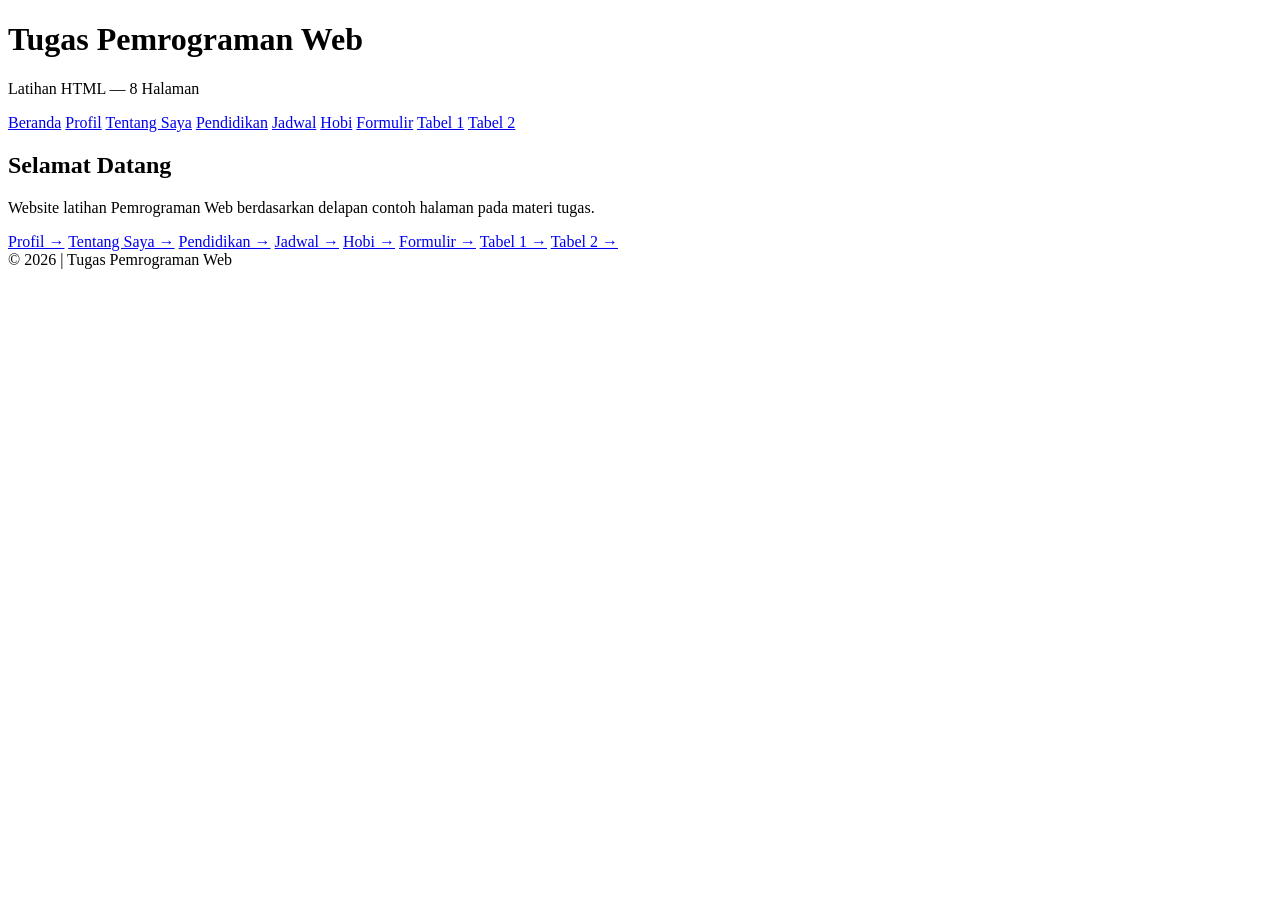
==== index.html @ f7549d48 "Rename tugas-pemweb-html/index.html to index.html" ====
<!DOCTYPE html>
<html lang="id">
  <head>
    <meta charset="UTF-8" />
    <meta name="viewport" content="width=device-width, initial-scale=1" />
    <title>Beranda | Tugas Pemweb</title>
    <link rel="stylesheet" href="assets/style.css" />
  </head>
  <body>
    <header>
      <h1>Tugas Pemrograman Web</h1>
      <p>Latihan HTML — 8 Halaman</p>
    </header>

    <nav aria-label="Navigasi utama">
      <a href="index.html" class="active">Beranda</a>
      <a href="profile.html" class="">Profil</a>
      <a href="about-me.html" class="">Tentang Saya</a>
      <a href="educations.html" class="">Pendidikan</a>
      <a href="course-schedule.html" class="">Jadwal</a>
      <a href="hobbies.html" class="">Hobi</a>
      <a href="form.html" class="">Formulir</a>
      <a href="table1.html" class="">Tabel 1</a>
      <a href="table2.html" class="">Tabel 2</a>
    </nav>

    <main>
      <section class="panel">
        <h2>Selamat Datang</h2>
        <p>
          Website latihan Pemrograman Web berdasarkan delapan contoh halaman pada
          materi tugas.
        </p>

        <div class="cards">
          <a href="profile.html">Profil →</a>
          <a href="about-me.html">Tentang Saya →</a>
          <a href="educations.html">Pendidikan →</a>
          <a href="course-schedule.html">Jadwal →</a>
          <a href="hobbies.html">Hobi →</a>
          <a href="form.html">Formulir →</a>
          <a href="table1.html">Tabel 1 →</a>
          <a href="table2.html">Tabel 2 →</a>
        </div>
      </section>
    </main>

    <footer>© 2026 | Tugas Pemrograman Web</footer>
  </body>
</html>
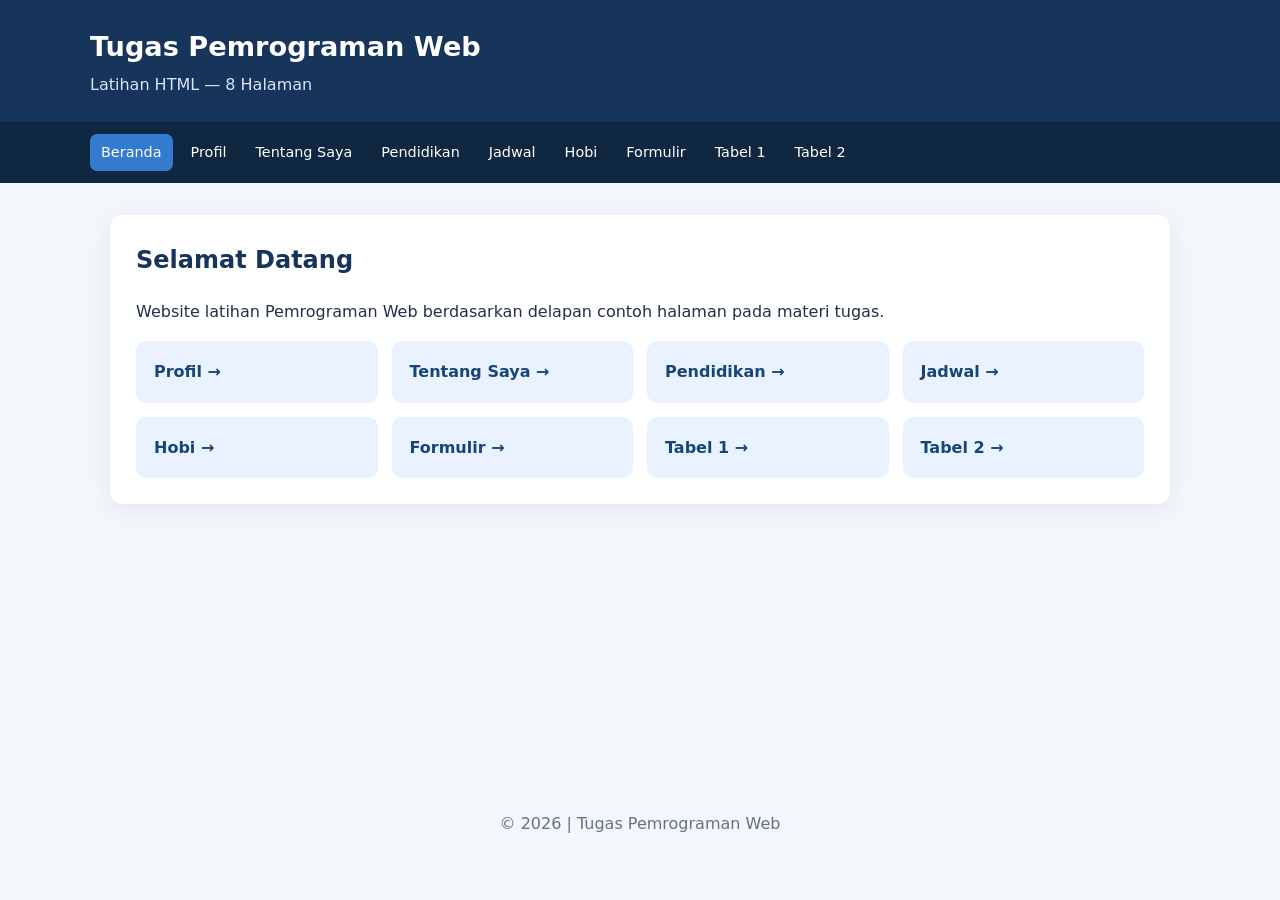
==== commit e4034959: "Update index.html" ====
--- a/index.html
+++ b/index.html
@@ -4,7 +4,7 @@
     <meta charset="UTF-8" />
     <meta name="viewport" content="width=device-width, initial-scale=1" />
     <title>Beranda | Tugas Pemweb</title>
-    <link rel="stylesheet" href="assets/style.css" />
+    <link rel="stylesheet" href="tugas-pemweb-html/assets/style.css">
   </head>
   <body>
     <header>
--- a/tugas-pemweb-html/assets/style.css
+++ b/tugas-pemweb-html/assets/style.css
@@ -0,0 +1,207 @@
+* {
+  box-sizing: border-box;
+}
+
+body {
+  margin: 0;
+  font: 16px/1.6 system-ui, Arial, sans-serif;
+  background: #f3f6fb;
+  color: #203047;
+}
+
+header {
+  background: #17345b;
+  color: white;
+  padding: 25px max(22px, calc((100vw - 1100px) / 2));
+}
+
+header h1 {
+  margin: 0;
+  font-size: 1.7rem;
+}
+
+header p {
+  margin: 3px 0 0;
+  color: #d9e6f8;
+}
+
+nav {
+  background: #102741;
+  padding: 12px max(16px, calc((100vw - 1100px) / 2));
+  display: flex;
+  flex-wrap: wrap;
+  gap: 7px;
+}
+
+nav a {
+  color: white;
+  text-decoration: none;
+  padding: 7px 11px;
+  border-radius: 7px;
+  font-size: 0.9rem;
+}
+
+nav a:hover,
+nav a.active {
+  background: #347bd0;
+}
+
+main {
+  max-width: 1100px;
+  margin: 32px auto;
+  padding: 0 20px;
+  min-height: 60vh;
+}
+
+.panel {
+  background: white;
+  padding: 26px;
+  border-radius: 13px;
+  box-shadow: 0 5px 25px #12253d12;
+  margin-bottom: 20px;
+}
+
+h2 {
+  margin-top: 0;
+  color: #17345b;
+}
+
+h3 {
+  color: #234b79;
+}
+
+.table-wrap {
+  overflow-x: auto;
+}
+
+table {
+  border-collapse: collapse;
+  width: 100%;
+  min-width: 560px;
+}
+
+caption {
+  font-weight: 700;
+  font-size: 1.15rem;
+  padding: 10px;
+}
+
+th,
+td {
+  border: 1px solid #b9c6d4;
+  padding: 9px 12px;
+  text-align: left;
+}
+
+th {
+  background: #e5eef9;
+}
+
+tr:nth-child(even) {
+  background: #f8fbff;
+}
+
+.avatar {
+  width: 155px;
+  height: 155px;
+  display: grid;
+  place-items: center;
+  background: #dce9f7;
+  color: #254c7a;
+  border-radius: 16px;
+  font-size: 3.5rem;
+}
+
+.cards {
+  display: grid;
+  grid-template-columns: repeat(auto-fit, minmax(200px, 1fr));
+  gap: 14px;
+}
+
+.cards a {
+  padding: 18px;
+  background: #eaf2ff;
+  border-radius: 10px;
+  color: #174578;
+  text-decoration: none;
+  font-weight: 600;
+}
+
+.cards a:hover {
+  background: #d6e7ff;
+}
+
+label {
+  display: block;
+  font-weight: 600;
+  margin-top: 14px;
+}
+
+input:not([type='radio']):not([type='checkbox']),
+select,
+textarea {
+  width: 100%;
+  padding: 10px;
+  border: 1px solid #aebfd2;
+  border-radius: 7px;
+  font: inherit;
+}
+
+input[type='radio'],
+input[type='checkbox'] {
+  margin-right: 6px;
+}
+
+fieldset {
+  margin-top: 15px;
+  border: 1px solid #c4d0dd;
+  border-radius: 8px;
+}
+
+fieldset label {
+  font-weight: 400;
+  margin: 5px 0;
+}
+
+button {
+  border: 0;
+  padding: 11px 19px;
+  border-radius: 7px;
+  background: #286ac0;
+  color: white;
+  cursor: pointer;
+  margin-top: 15px;
+}
+
+button[type='reset'] {
+  background: #6d7887;
+}
+
+footer {
+  text-align: center;
+  padding: 24px;
+  color: #627287;
+}
+
+.note {
+  color: #5c6f84;
+  font-size: 0.92rem;
+}
+
+@media (max-width: 600px) {
+  .panel {
+    padding: 17px;
+  }
+
+  header {
+    padding: 20px;
+  }
+
+  nav {
+    padding: 10px;
+  }
+
+  main {
+    margin: 18px auto;
+  }
+}
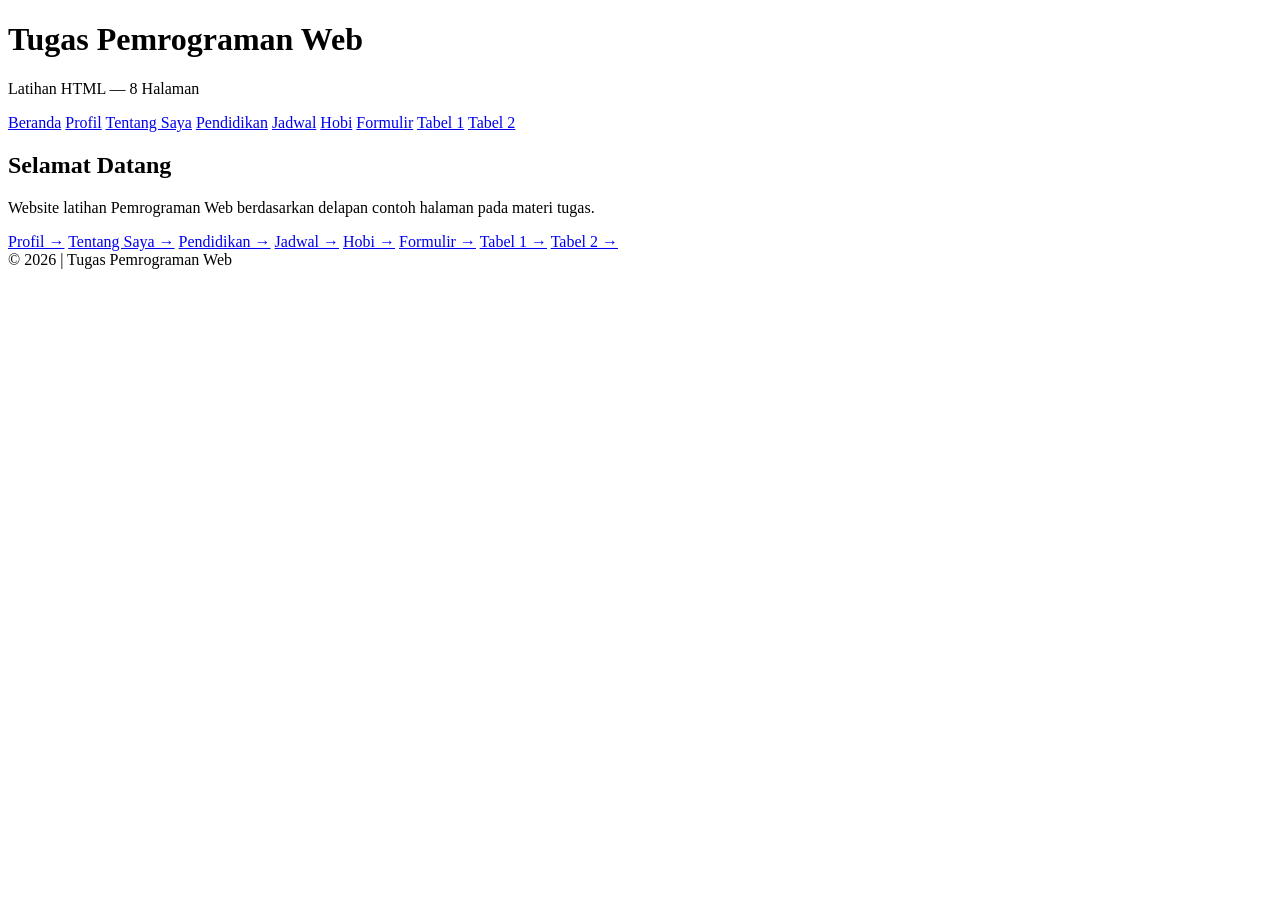
==== commit 0cb31a9e: "Update index.html" ====
--- a/index.html
+++ b/index.html
@@ -4,7 +4,7 @@
     <meta charset="UTF-8" />
     <meta name="viewport" content="width=device-width, initial-scale=1" />
     <title>Beranda | Tugas Pemweb</title>
-    <link rel="stylesheet" href="tugas-pemweb-html/assets/style.css">
+    <link rel="stylesheet" href="assets/style.css">
   </head>
   <body>
     <header>
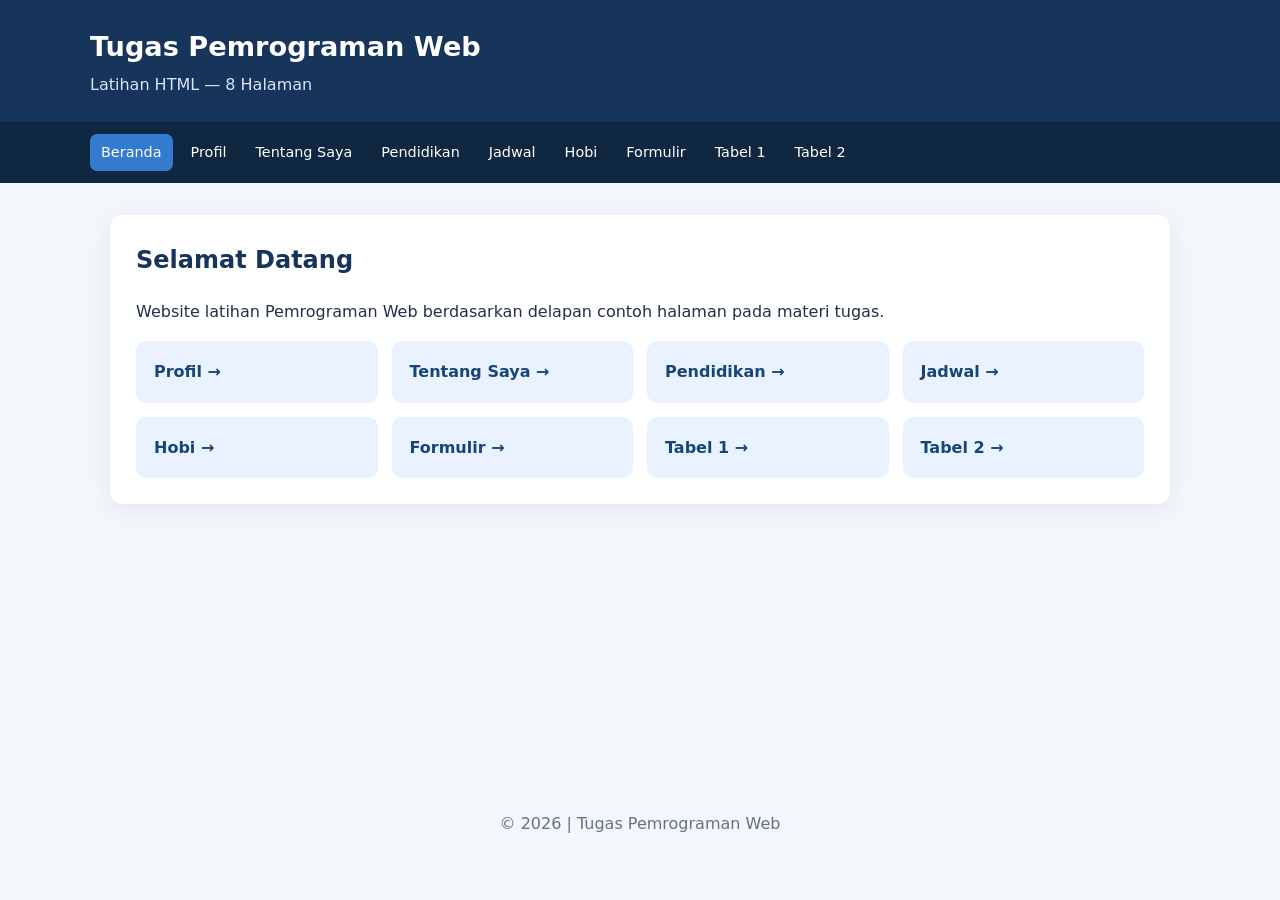
==== commit b63ff631: "Add files via upload" ====
--- a/index.html
+++ b/index.html
@@ -4,7 +4,7 @@
     <meta charset="UTF-8" />
     <meta name="viewport" content="width=device-width, initial-scale=1" />
     <title>Beranda | Tugas Pemweb</title>
-    <link rel="stylesheet" href="assets/style.css">
+    <link rel="stylesheet" href="assets/style.css" />
   </head>
   <body>
     <header>
--- a/assets/style.css
+++ b/assets/style.css
@@ -0,0 +1,207 @@
+* {
+  box-sizing: border-box;
+}
+
+body {
+  margin: 0;
+  font: 16px/1.6 system-ui, Arial, sans-serif;
+  background: #f3f6fb;
+  color: #203047;
+}
+
+header {
+  background: #17345b;
+  color: white;
+  padding: 25px max(22px, calc((100vw - 1100px) / 2));
+}
+
+header h1 {
+  margin: 0;
+  font-size: 1.7rem;
+}
+
+header p {
+  margin: 3px 0 0;
+  color: #d9e6f8;
+}
+
+nav {
+  background: #102741;
+  padding: 12px max(16px, calc((100vw - 1100px) / 2));
+  display: flex;
+  flex-wrap: wrap;
+  gap: 7px;
+}
+
+nav a {
+  color: white;
+  text-decoration: none;
+  padding: 7px 11px;
+  border-radius: 7px;
+  font-size: 0.9rem;
+}
+
+nav a:hover,
+nav a.active {
+  background: #347bd0;
+}
+
+main {
+  max-width: 1100px;
+  margin: 32px auto;
+  padding: 0 20px;
+  min-height: 60vh;
+}
+
+.panel {
+  background: white;
+  padding: 26px;
+  border-radius: 13px;
+  box-shadow: 0 5px 25px #12253d12;
+  margin-bottom: 20px;
+}
+
+h2 {
+  margin-top: 0;
+  color: #17345b;
+}
+
+h3 {
+  color: #234b79;
+}
+
+.table-wrap {
+  overflow-x: auto;
+}
+
+table {
+  border-collapse: collapse;
+  width: 100%;
+  min-width: 560px;
+}
+
+caption {
+  font-weight: 700;
+  font-size: 1.15rem;
+  padding: 10px;
+}
+
+th,
+td {
+  border: 1px solid #b9c6d4;
+  padding: 9px 12px;
+  text-align: left;
+}
+
+th {
+  background: #e5eef9;
+}
+
+tr:nth-child(even) {
+  background: #f8fbff;
+}
+
+.avatar {
+  width: 155px;
+  height: 155px;
+  display: grid;
+  place-items: center;
+  background: #dce9f7;
+  color: #254c7a;
+  border-radius: 16px;
+  font-size: 3.5rem;
+}
+
+.cards {
+  display: grid;
+  grid-template-columns: repeat(auto-fit, minmax(200px, 1fr));
+  gap: 14px;
+}
+
+.cards a {
+  padding: 18px;
+  background: #eaf2ff;
+  border-radius: 10px;
+  color: #174578;
+  text-decoration: none;
+  font-weight: 600;
+}
+
+.cards a:hover {
+  background: #d6e7ff;
+}
+
+label {
+  display: block;
+  font-weight: 600;
+  margin-top: 14px;
+}
+
+input:not([type='radio']):not([type='checkbox']),
+select,
+textarea {
+  width: 100%;
+  padding: 10px;
+  border: 1px solid #aebfd2;
+  border-radius: 7px;
+  font: inherit;
+}
+
+input[type='radio'],
+input[type='checkbox'] {
+  margin-right: 6px;
+}
+
+fieldset {
+  margin-top: 15px;
+  border: 1px solid #c4d0dd;
+  border-radius: 8px;
+}
+
+fieldset label {
+  font-weight: 400;
+  margin: 5px 0;
+}
+
+button {
+  border: 0;
+  padding: 11px 19px;
+  border-radius: 7px;
+  background: #286ac0;
+  color: white;
+  cursor: pointer;
+  margin-top: 15px;
+}
+
+button[type='reset'] {
+  background: #6d7887;
+}
+
+footer {
+  text-align: center;
+  padding: 24px;
+  color: #627287;
+}
+
+.note {
+  color: #5c6f84;
+  font-size: 0.92rem;
+}
+
+@media (max-width: 600px) {
+  .panel {
+    padding: 17px;
+  }
+
+  header {
+    padding: 20px;
+  }
+
+  nav {
+    padding: 10px;
+  }
+
+  main {
+    margin: 18px auto;
+  }
+}
